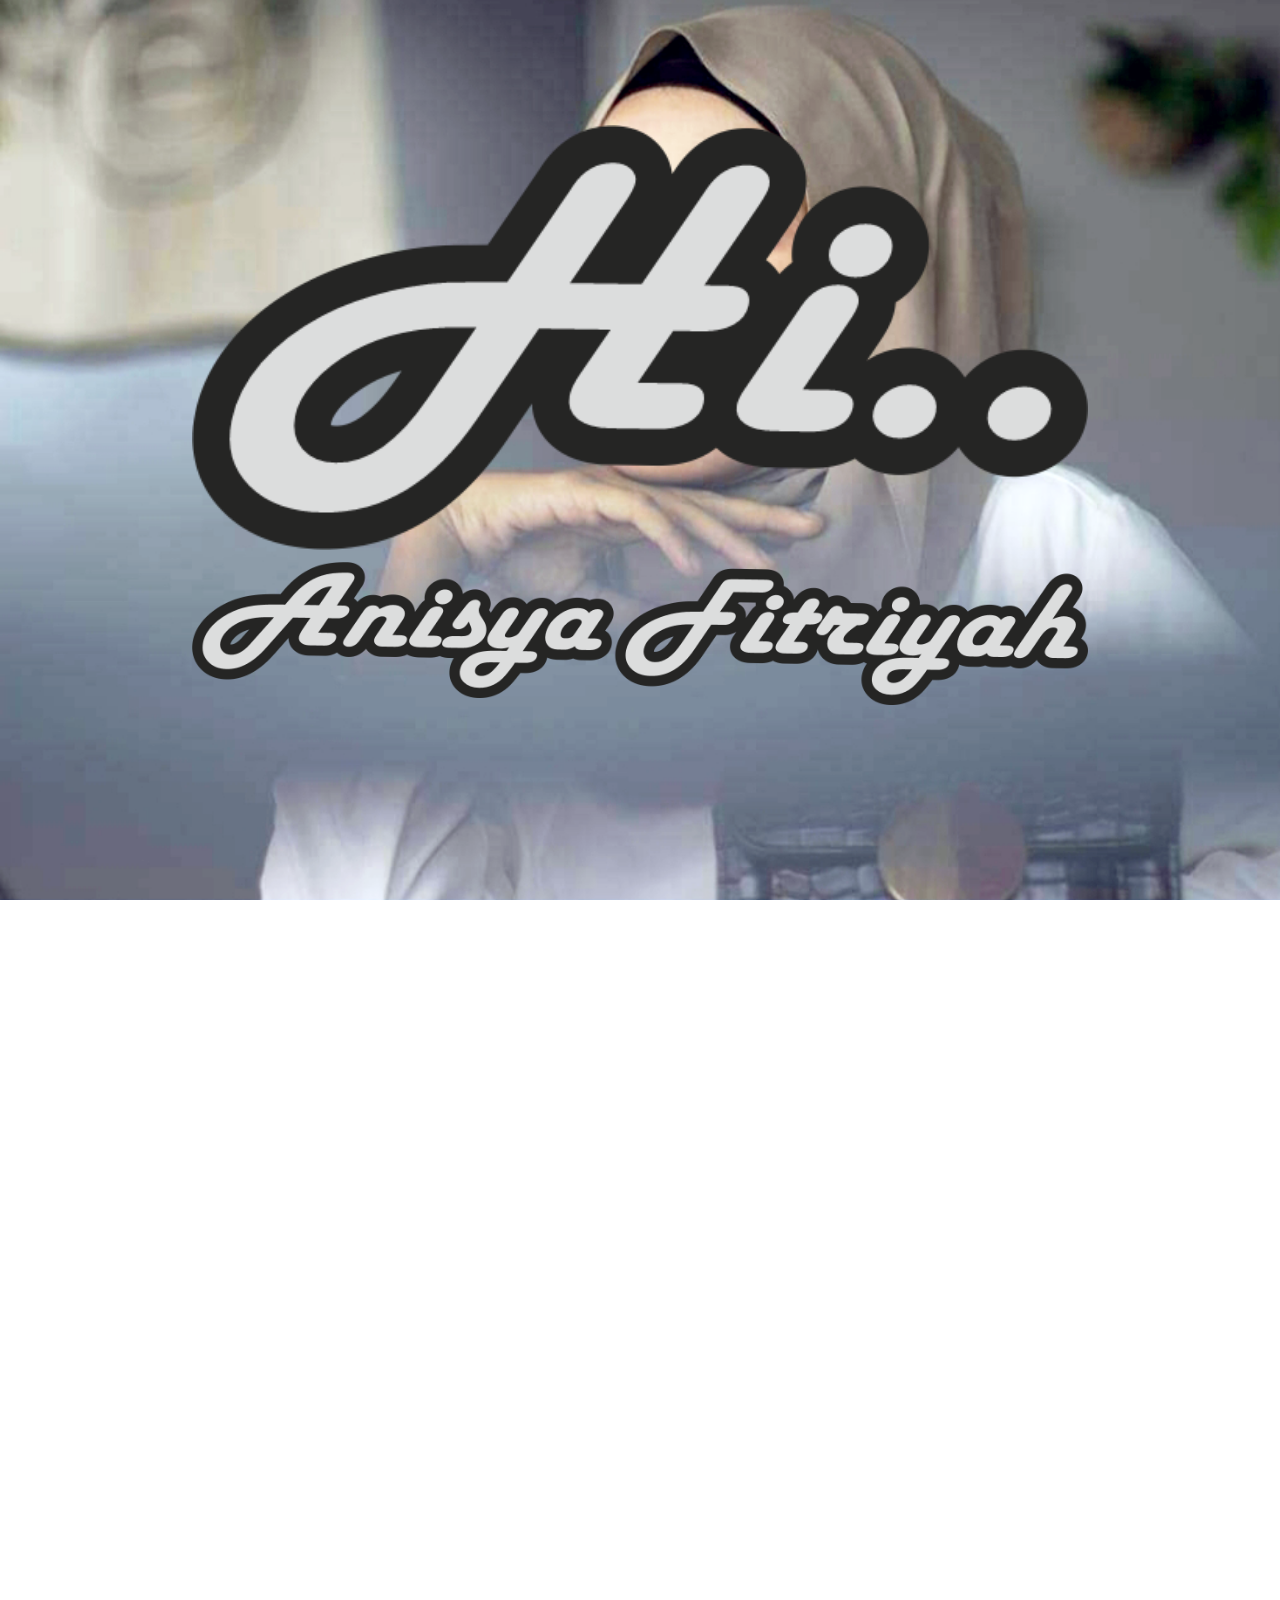
==== index.html @ f803f63d "first commit" ====
<!DOCTYPE html>
<html lang="en">
  <head>
    <meta charset="UTF-8" />
    <meta name="viewport" content="width=device-width, initial-scale=1.0" />
    <link rel="shortcut icon" type="image/png" href="img/icon.png" />
    <title>Anisya Fitriyah</title>
    <!-- Google Font -->
    <link rel="preconnect" href="https://fonts.googleapis.com" />
    <link rel="preconnect" href="https://fonts.gstatic.com" crossorigin />
    <link
      href="https://fonts.googleapis.com/css2?family=Poppins:wght@300;400&display=swap"
      rel="stylesheet"
    />
    <!-- AOS -->
    <link rel="stylesheet" href="https://unpkg.com/aos@next/dist/aos.css" />
    <!-- CSS -->
    <link rel="stylesheet" href="style/style.css" />
  </head>
  <body>
    <audio id="music" controls autoplay hidden>
      <source src="bestDay.mp3" type="audio/mpeg" />
    </audio>
    <div class="container">
      <div class="one">
        <!-- <h1 class="one"> -->
          <!-- <p>Hi..</p> -->
          <!-- <span id="name">Anisya Fitriyah !!!</span> -->
          <img class="greet"
            src="img/hi.png"
            alt=""
            class="hi"
            data-aos="fade-down"
            data-aos-duration="1500"
            data-aos-delay="500"
          /><br />
          <img class="name"
            src="img/name.png"
            alt=""
            data-aos="fade-up"
            data-aos-duration="1500"
            data-aos-delay="1000"
          />
        </h1>
        <p
          class="two"
          id="greetingText"
          data-aos="fade-up"
          data-aos-duration="1500"
        >
          I really like your name btw!
        </p>
      </div>
      <div class="three" data-aos="zoom-in-down" data-aos-duration="1500">
        <p>It's your birthday 25<span>TH</span> !! :D</p>
      </div>
      <div class="four" data-aos="zoom-in-right" data-aos-duration="2000">
        <div class="text-box">
          <p class="hbd-chatbox">
            <span>Happy Birthday to someone truly speciall !!</span> May your day be as bright and beautiful as your smile. Selamat merayakan keberhasilan-keberhasilan berikutnya. Selamat berpetualang di level kehidupan selanjutnya. Selamat berperang dengan pernyataan <span>"KAPAN"</span> yang tak ada ujungnya. Selamat berjuang di kehidupan selanjutnya.
            <p>Selamat bertambah usia di hari jadimu ini aku banyak menitipkan doa untukmu. Semoga kehawatiran dan kecemasan akan masa depan segera reda. Semoga apa yang sedang kamu kerjakan diberikan kelancaran dan tidak terlalu memikirkan apa kata orang. Tidak sibuk membandingkan dirimu dengan orang lain yaa!!</p>
            <p>Aku ingin kamu lebih mencintai dirimu sendiri. Jadi lebih kuat, lebih panjang sabarnya, lebih tangguh, lebih bijak serta menjadi pribadi yang lebih dewasa!! Seiring bertambahnya usiamu pasti semakin besar pula tanggung jawab yang kamu pikul.</p> 
            <p>I hope this year brings you endless joy, countless blessing, and unforgettable moments. Thank you for being such an incredible part of my life. Here's to celebrating you today cheers to love, laughter, and all your dreams come true. Have an amazing day filled with everything you love.</p> 
          </p>
        </div>
      </div>
      <div class="five">
        <p class="idea-1" data-aos="flip-right" data-aos-duration="1000">
          I realised, I wanted to do something
          <span>special</span>
        </p>
        <p class="idea-2" data-aos="flip-right" data-aos-duration="1500">
          Because,
        </p>
        <p class="idea-3" data-aos="zoom-in" data-aos-duration="1500">
          You are Special
          <span>:)</span>
        </p>
      </div>
      <div class="six">
        <img class="one"
          src="img/anisya.png"
          alt="Anisya Fitriyah"
          data-aos="flip-left"
          data-aos-duration="2000"
        />
        <img class="two"
          src="img/anisya2.jpg"
          alt="Anisya Fitriyah"
          data-aos="flip-left"
          data-aos-duration="2000"
          data-aos-delay="300"
        />
        <img class="three"
          src="img/anisya3.png"
          alt="Anisya Fitriyah"
          data-aos="flip-left"
          data-aos-duration="2000"
          data-aos-delay="700"
        />
        <img class="four"
          src="img/nisaa.png"
          alt="Anisya Fitriyah"
          data-aos="flip-left"
          data-aos-duration="2000"
          data-aos-delay="1100"
        />
      </div>
      <div class="seven">
        <h3 data-aos="zoom-in" data-aos-duration="1000">
          PLEASE CLICK GIFT BOX TO TAKE SPECIAL GIFT FOR YOU
        </h3>
        <a href="index2.html">
          <img class="gift"
            src="img/gift.png"
            alt="Gift Box"
            data-aos="zoom-in-up"
            data-aos-duration="1500"
            data-aos-delay="200"
          />
        </a>
      </div>
    </div>

    <!-- ScriptAOS -->
    <script src="https://unpkg.com/aos@next/dist/aos.js"></script>
    <script>
      AOS.init();
    </script>
  </body>
</html>
---- style/style.css ----
/* http://meyerweb.com/eric/tools/css/reset/ 
   v2.0 | 20110126
   License: none (public domain)
*/

html,
body,
div,
span,
applet,
object,
iframe,
h1,
h2,
h3,
h4,
h5,
h6,
p,
blockquote,
pre,
a,
abbr,
acronym,
address,
big,
cite,
code,
del,
dfn,
em,
img,
ins,
kbd,
q,
s,
samp,
small,
strike,
strong,
sub,
sup,
tt,
var,
b,
u,
i,
center,
dl,
dt,
dd,
ol,
ul,
li,
fieldset,
form,
label,
legend,
table,
caption,
tbody,
tfoot,
thead,
tr,
th,
td,
article,
aside,
canvas,
details,
embed,
figure,
figcaption,
footer,
header,
hgroup,
menu,
nav,
output,
ruby,
section,
summary,
time,
mark,
audio,
video {
  margin: 0;
  padding: 0;
  border: 0;
  font-size: 100%;
  font: inherit;
  vertical-align: baseline;
}
/* HTML5 display-role reset for older browsers */
article,
aside,
details,
figcaption,
figure,
footer,
header,
hgroup,
menu,
nav,
section {
  display: block;
}
body {
  line-height: 1;
}
ol,
ul {
  list-style: none;
}
blockquote,
q {
  quotes: none;
}
blockquote:before,
blockquote:after,
q:before,
q:after {
  content: "";
  content: none;
}
table {
  border-collapse: collapse;
  border-spacing: 0;
}

body {
  font-family: "Poppins", sans-serif;
  margin: 0;
  background: url(../img/bg.png) fixed;
  background-repeat: no-repeat;
  background-size: cover;
}

.container {
  height: 100vh;
  margin: 0 auto;
  position: relative;
  text-align: center;
}

.container > div {
  left: 0;
  right: 0;
  top: 20vh;
}

.one {
  margin-top: 125px;
  color: #262424;
  font-size: 5rem;
  font-weight: bolder;
  text-shadow: 10px 10px 8px rgba(0, 0, 0, 0.7);
}

.one img {
  width: 70vw;
}

.one .hi {
  width: 15vw;
}

.two {
  margin-top: 160px;
  font-size: 2rem;
  font-weight: lighter;
}

.three {
  margin-top: 300px;
  font-size: 3rem;
}

.three span {
  font-size: 0.5em;
  vertical-align: super;
}

.four .text-box {
  border: 3px solid #aaa;
  border-radius: 10px;
  margin: 20px auto 0;
  padding: 10px;
  position: relative;
  width: 600px;
  line-height: 30px;
}

.text-box p {
  overflow: hidden;
  margin-bottom: 20px;
  text-align: left;
  text-align: justify;
  font-size: 18px;
  line-height: 1.7;
  color: #1c1a1a;
  text-indent: 50px;
}

.text-box p span {
  font-weight: bold;
  font-size: larger;
  color: #f90e0e;
}

.idea-1 {
  margin-top: 200px;
  font-size: 2rem;
}

.idea-1 span {
  font-weight: bold;
  color: #ff0000;
}

.idea-2 {
  margin-top: 25px;
  font-size: 2rem;
}

.idea-3 {
  margin-top: 200px;
  font-weight: bold;
  font-size: 4rem;
}

.idea-3 span {
  color: #ff0000;
}

.six img {
  margin-top: 60px;
  margin-bottom: 100px;
  margin-right: 30px;
  display: inline-block;
  height: 250px;
  box-shadow: 15px 15px 10px rgba(0, 0, 0, 0.7);
}

.seven img {
  margin-top: 30px;
  height: 325px;
  margin-bottom: 100px;
  transition: transform 1s;
}

.seven img:hover {
  transform: scale(1.5);
}

.seven h3 {
  font-size: 2rem;
  font-weight: bolder;
  color: #f50000;
  margin-top: 100px;
  text-shadow: 4px 4px 6px rgba(0, 0, 0, 0.7);
}

/* INDEX2 */
.first h1 {
  margin-top: 100px;
  font-size: 3.8rem;
  font-weight: bolder;
  text-shadow: 6px 6px 7px rgba(0, 0, 0, 0.7);
  color: #ff1e1ee8;
}

.first img {
  margin-top: 50px;
  height: 350px;
  filter: drop-shadow(150px 150px 15px rgba(0, 0, 0, 0.7));
}

@media screen and (max-width: 600px) {
  body {
    background: url(../img/bg.png) fixed;
    background-repeat: no-repeat;
    background-size: cover;
    background-position: 25%;
  }

  .one .greet {
    width: 22vw;
  }
  .one .name {
    width: 90vw;
  }
  .one p {
    margin-bottom: -100px;
    font-size: 1.7rem;
  }
  .three p {
    font-size: 2.1rem;
  }
  .four .text-box {
    width: 75vw;
  }

  .four .text-box p {
    color: #333333;
  }

  .five .idea-3 {
    font-size: 3rem;
  }
  .six .one {
    margin: 30px auto 50px auto;
    display: block;
    width: 300px;
    height: auto;
  }
  .six .two {
    margin: 30px auto 50px auto;
    display: block;
    width: 300px;
    height: auto;
  }
  .six .three {
    margin: 30px auto 50px auto;
    display: block;
    width: 300px;
    height: auto;
  }
  .six .four {
    margin: 30px auto 50px auto;
    display: block;
    width: 300px;
    height: auto;
  }
  .seven img {
    margin-top: 50px;
    width: 200px;
    height: auto;
  }

  .seven .gift {
    width: 270px;
  }
  .container h1 {
    margin-top: 70px;
    font-size: 2.4rem;
  }
  .container img {
    width: 350px;
    height: auto;
  }
}
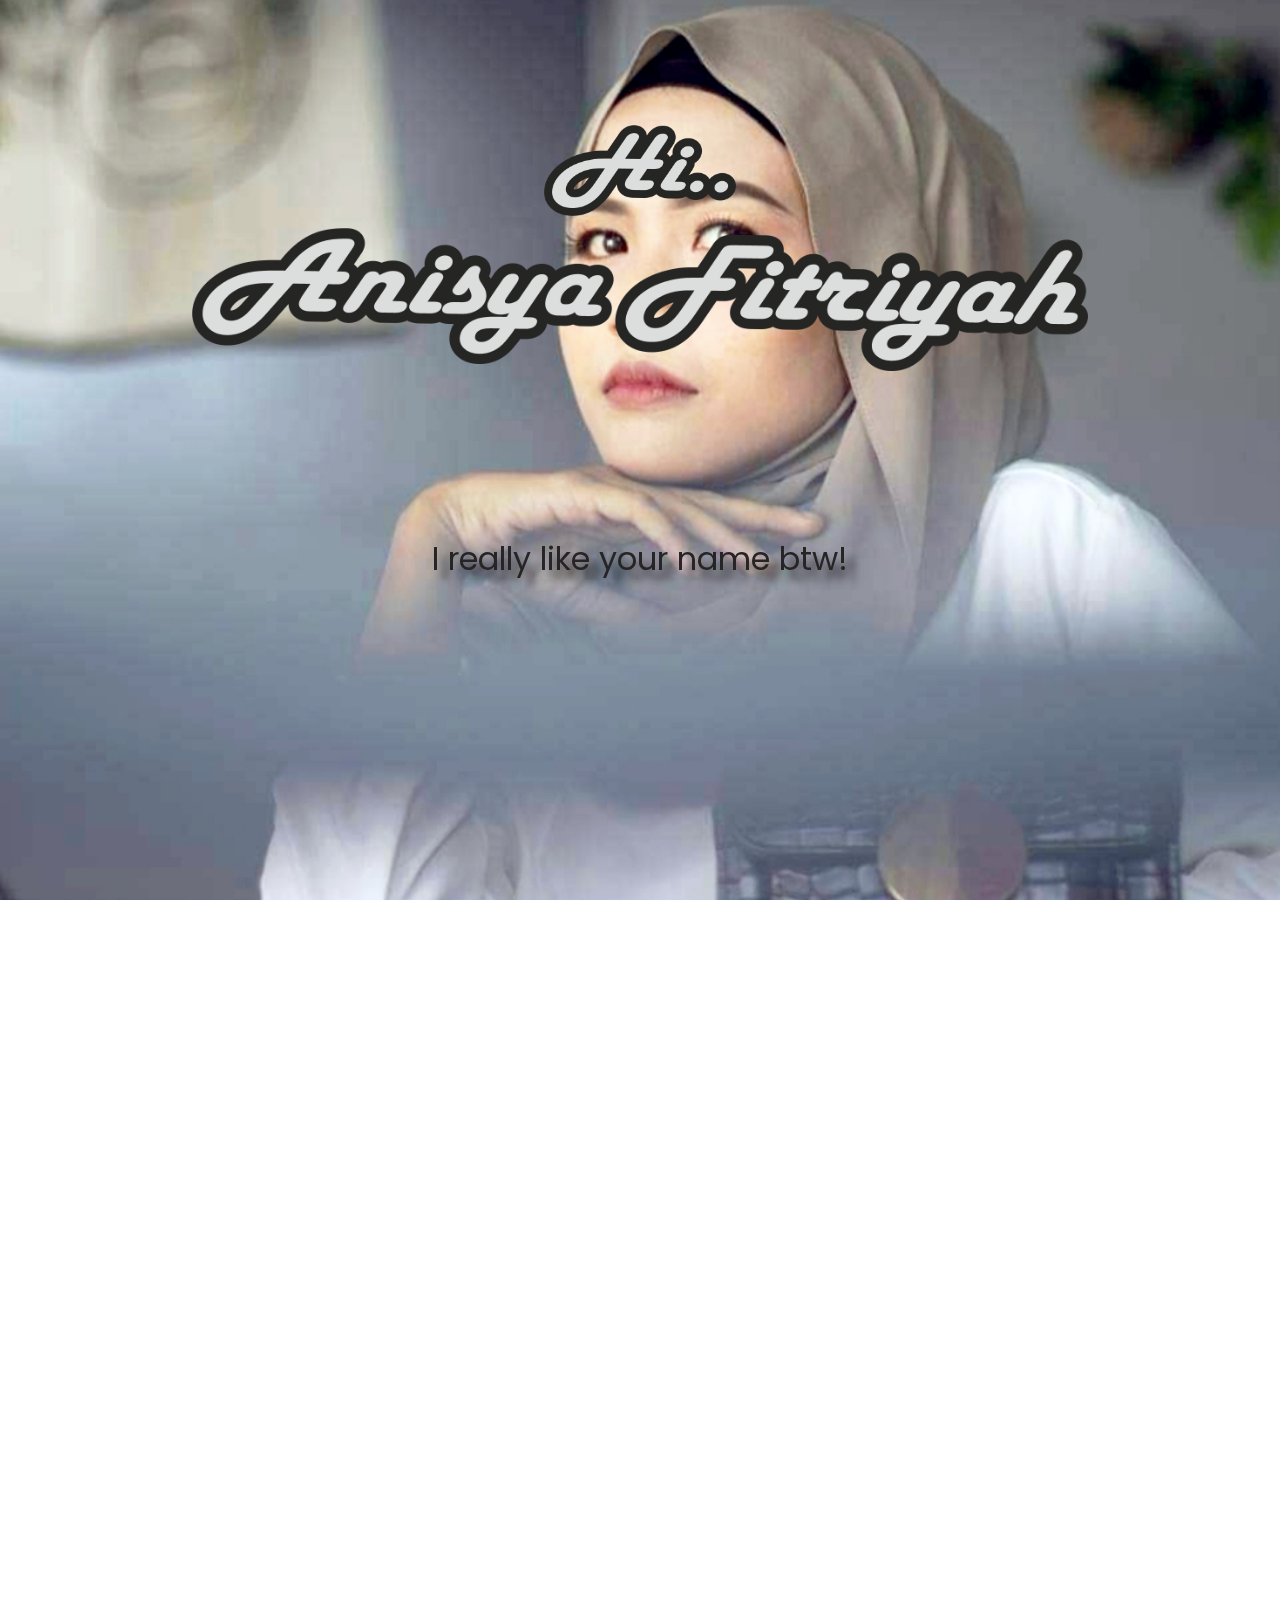
==== commit c5419d3f: "add extension audio" ====
--- a/index.html
+++ b/index.html
@@ -19,6 +19,7 @@
   </head>
   <body>
     <audio id="music" controls autoplay hidden>
+      <source src="bestDay.ogg" type="audio/ogg" />
       <source src="bestDay.mp3" type="audio/mpeg" />
     </audio>
     <div class="container">
--- a/style/style.css
+++ b/style/style.css
@@ -161,7 +161,7 @@
   width: 70vw;
 }
 
-.one .hi {
+.one .greet {
   width: 15vw;
 }
 
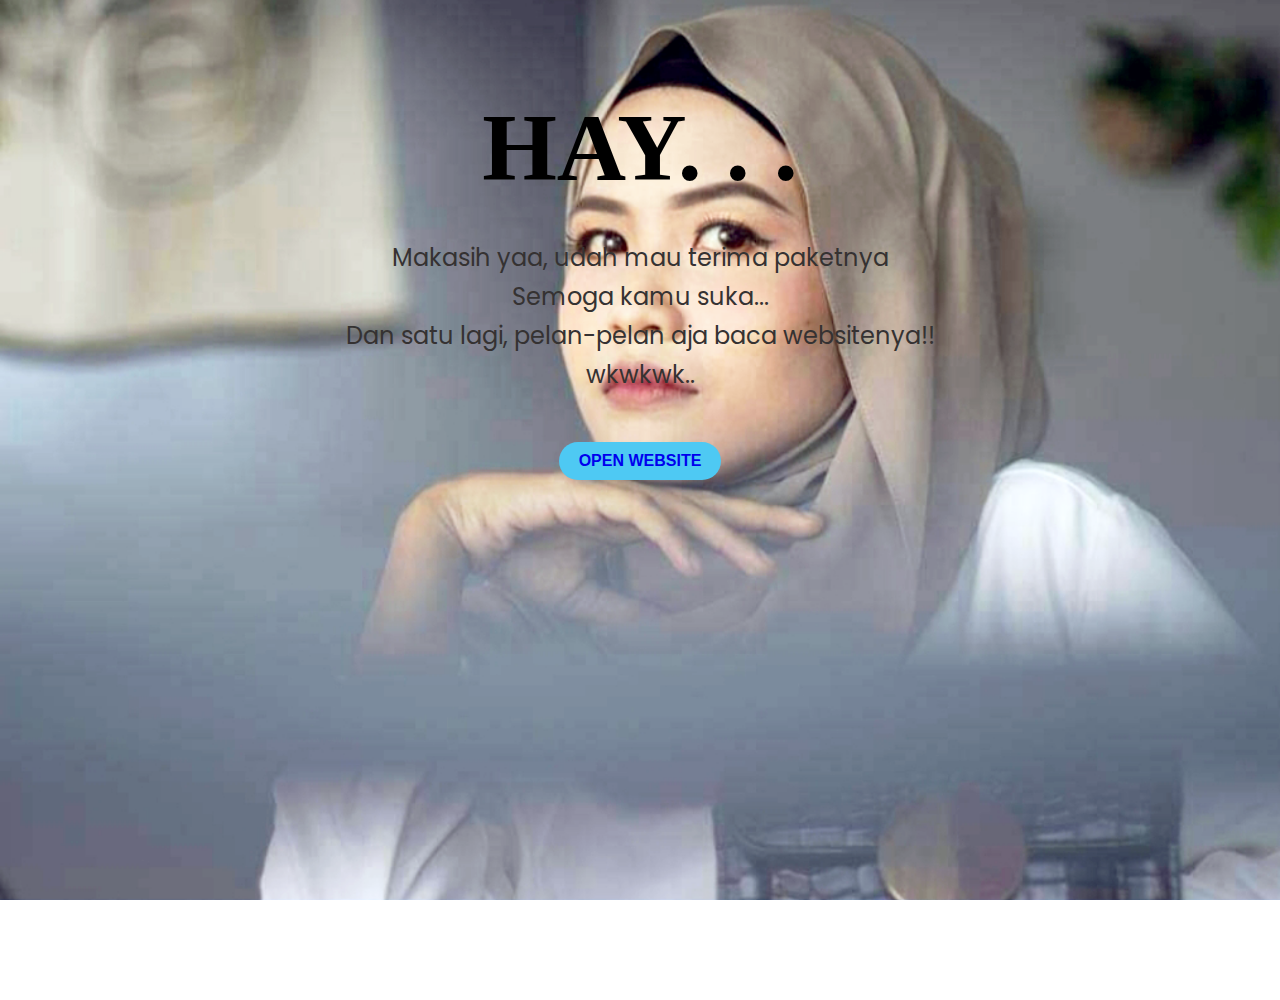
==== commit 154aea6c: "Rename index0.html to index.html" ====
--- a/index.html
+++ b/index.html
@@ -18,109 +18,16 @@
     <link rel="stylesheet" href="style/style.css" />
   </head>
   <body>
-    <audio id="music" controls autoplay hidden>
-      <source src="bestDay.ogg" type="audio/ogg" />
-      <source src="bestDay.mp3" type="audio/mpeg" />
-    </audio>
     <div class="container">
-      <div class="one">
-        <!-- <h1 class="one"> -->
-          <!-- <p>Hi..</p> -->
-          <!-- <span id="name">Anisya Fitriyah !!!</span> -->
-          <img class="greet"
-            src="img/hi.png"
-            alt=""
-            class="hi"
-            data-aos="fade-down"
-            data-aos-duration="1500"
-            data-aos-delay="500"
-          /><br />
-          <img class="name"
-            src="img/name.png"
-            alt=""
-            data-aos="fade-up"
-            data-aos-duration="1500"
-            data-aos-delay="1000"
-          />
-        </h1>
-        <p
-          class="two"
-          id="greetingText"
-          data-aos="fade-up"
-          data-aos-duration="1500"
-        >
-          I really like your name btw!
+      <div class="title">
+        <h1>HAY. . .</h1>
+        <p>Makasih yaa, udah mau terima paketnya</p>
+        <p>Semoga kamu suka...</p>
+        <p>Dan satu lagi, pelan-pelan aja baca websitenya!!
+          <p>wkwkwk..</p>
         </p>
       </div>
-      <div class="three" data-aos="zoom-in-down" data-aos-duration="1500">
-        <p>It's your birthday 25<span>TH</span> !! :D</p>
-      </div>
-      <div class="four" data-aos="zoom-in-right" data-aos-duration="2000">
-        <div class="text-box">
-          <p class="hbd-chatbox">
-            <span>Happy Birthday to someone truly speciall !!</span> May your day be as bright and beautiful as your smile. Selamat merayakan keberhasilan-keberhasilan berikutnya. Selamat berpetualang di level kehidupan selanjutnya. Selamat berperang dengan pernyataan <span>"KAPAN"</span> yang tak ada ujungnya. Selamat berjuang di kehidupan selanjutnya.
-            <p>Selamat bertambah usia di hari jadimu ini aku banyak menitipkan doa untukmu. Semoga kehawatiran dan kecemasan akan masa depan segera reda. Semoga apa yang sedang kamu kerjakan diberikan kelancaran dan tidak terlalu memikirkan apa kata orang. Tidak sibuk membandingkan dirimu dengan orang lain yaa!!</p>
-            <p>Aku ingin kamu lebih mencintai dirimu sendiri. Jadi lebih kuat, lebih panjang sabarnya, lebih tangguh, lebih bijak serta menjadi pribadi yang lebih dewasa!! Seiring bertambahnya usiamu pasti semakin besar pula tanggung jawab yang kamu pikul.</p> 
-            <p>I hope this year brings you endless joy, countless blessing, and unforgettable moments. Thank you for being such an incredible part of my life. Here's to celebrating you today cheers to love, laughter, and all your dreams come true. Have an amazing day filled with everything you love.</p> 
-          </p>
-        </div>
-      </div>
-      <div class="five">
-        <p class="idea-1" data-aos="flip-right" data-aos-duration="1000">
-          I realised, I wanted to do something
-          <span>special</span>
-        </p>
-        <p class="idea-2" data-aos="flip-right" data-aos-duration="1500">
-          Because,
-        </p>
-        <p class="idea-3" data-aos="zoom-in" data-aos-duration="1500">
-          You are Special
-          <span>:)</span>
-        </p>
-      </div>
-      <div class="six">
-        <img class="one"
-          src="img/anisya.png"
-          alt="Anisya Fitriyah"
-          data-aos="flip-left"
-          data-aos-duration="2000"
-        />
-        <img class="two"
-          src="img/anisya2.jpg"
-          alt="Anisya Fitriyah"
-          data-aos="flip-left"
-          data-aos-duration="2000"
-          data-aos-delay="300"
-        />
-        <img class="three"
-          src="img/anisya3.png"
-          alt="Anisya Fitriyah"
-          data-aos="flip-left"
-          data-aos-duration="2000"
-          data-aos-delay="700"
-        />
-        <img class="four"
-          src="img/nisaa.png"
-          alt="Anisya Fitriyah"
-          data-aos="flip-left"
-          data-aos-duration="2000"
-          data-aos-delay="1100"
-        />
-      </div>
-      <div class="seven">
-        <h3 data-aos="zoom-in" data-aos-duration="1000">
-          PLEASE CLICK GIFT BOX TO TAKE SPECIAL GIFT FOR YOU
-        </h3>
-        <a href="index2.html">
-          <img class="gift"
-            src="img/gift.png"
-            alt="Gift Box"
-            data-aos="zoom-in-up"
-            data-aos-duration="1500"
-            data-aos-delay="200"
-          />
-        </a>
-      </div>
+      <button> <a href="index.html">OPEN WEBSITE</a></button>
     </div>
 
     <!-- ScriptAOS -->
--- a/style/style.css
+++ b/style/style.css
@@ -128,6 +128,50 @@
   border-spacing: 0;
 }
 
+/* INDEX0 */
+.title h1 {
+  font-family: "Kaushan Script", cursive;
+  font-weight: 600;
+  font-size: 6rem;
+  font-style: normal;
+  margin-top: 100px;
+  margin-bottom: 50px;
+}
+
+.title p {
+  font-size: 1.5rem;
+  margin-top: 15px;
+  font-weight: 400;
+  color: #353232;
+}
+
+button {
+  background-color: #4ec9f3;
+  color: #ffffff;
+  border: none;
+  padding: 10px 20px;
+  border-radius: 20px;
+  font-size: 16px;
+  font-weight: 600;
+  cursor: pointer;
+  margin-top: 40px;
+}
+button a {
+  text-decoration: none;
+}
+button a:visited {
+  text-decoration: none;
+  color: #ffffff;
+}
+button:hover {
+  background-color: #3210dc;
+  transform: scale(1.2);
+  transition: 0.7s;
+}
+button:active {
+  background-color:rgb(129, 125, 203);
+}
+
 body {
   font-family: "Poppins", sans-serif;
   margin: 0;
@@ -284,6 +328,11 @@
     background-position: 25%;
   }
 
+  /* INDEX0 */
+  .title p {
+    font-size: 20px;
+  }
+
   .one .greet {
     width: 22vw;
   }
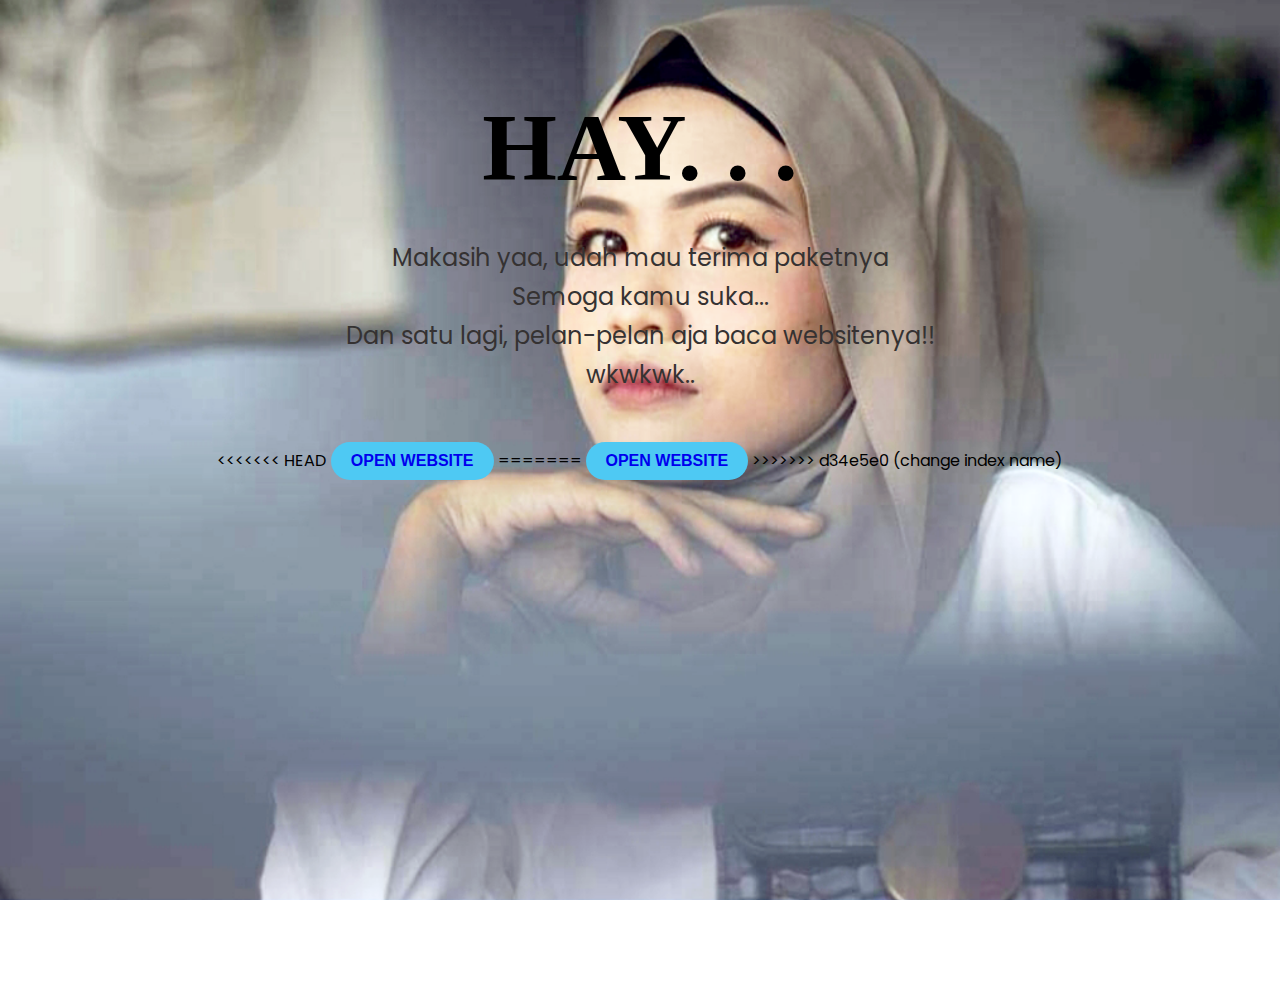
==== commit 17870932: "change index name" ====
--- a/index.html
+++ b/index.html
@@ -27,7 +27,11 @@
           <p>wkwkwk..</p>
         </p>
       </div>
+<<<<<<< HEAD
       <button> <a href="index.html">OPEN WEBSITE</a></button>
+=======
+      <button> <a href="index2.html">OPEN WEBSITE</a></button>
+>>>>>>> d34e5e0 (change index name)
     </div>
 
     <!-- ScriptAOS -->
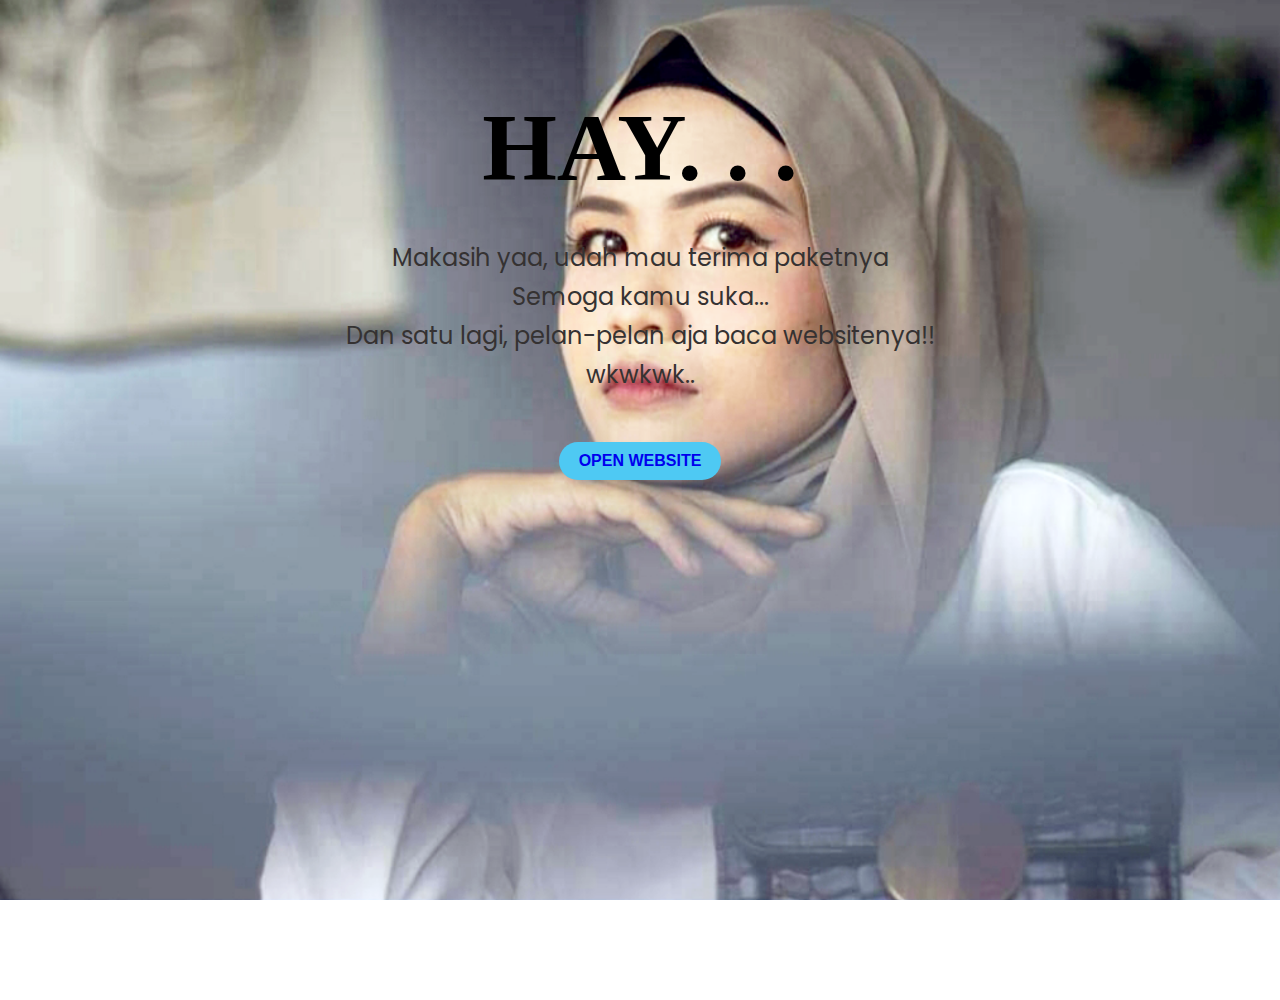
==== commit a69ed45c: "Update index.html" ====
--- a/index.html
+++ b/index.html
@@ -27,11 +27,7 @@
           <p>wkwkwk..</p>
         </p>
       </div>
-<<<<<<< HEAD
-      <button> <a href="index.html">OPEN WEBSITE</a></button>
-=======
       <button> <a href="index2.html">OPEN WEBSITE</a></button>
->>>>>>> d34e5e0 (change index name)
     </div>
 
     <!-- ScriptAOS -->
